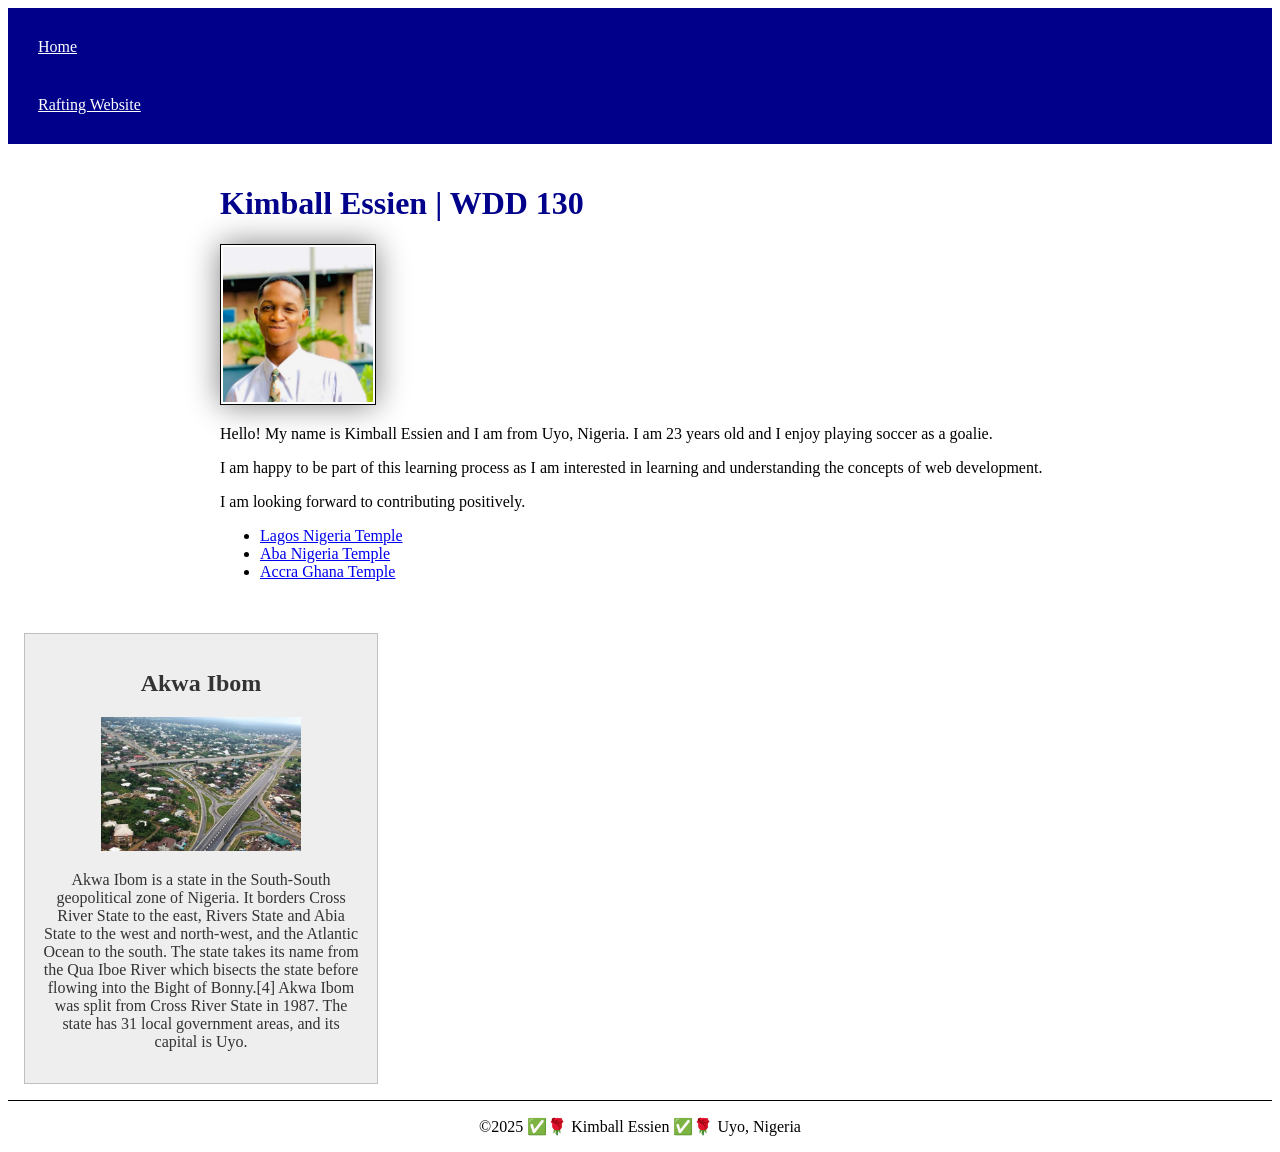
==== index.html @ c75c825f "edit" ====
<!DOCTYPE html>
  <html lang="en-US">

  <head>
  <meta charset="utf-8">
  <meta name="viewport" content="width=device-width,initial-scale=1.0">
   <title>Kimball Essien | WDD 130</title>
   <meta name="description" content="Welcome to my course homepage. This site provides resources, assignments, and information about the web development course.">
   <meta name="author" content="Kimball Essien"> 

   <link rel="stylesheet" href="styles/styles.css">
</head>

  <body>
    <header>
      <nav>
        <a href="#">Home</a>
        <a href="wwr/">Rafting Website</a>          
      </nav>
    </header>
    <main>
      <h1>Kimball Essien | WDD 130</h1>
      <img src="images/profile.jpg" alt="Hello, my name is Kimball Essien" width="200">
      <p>Hello! My name is Kimball Essien and I am from Uyo, Nigeria. I am 23 years old and I enjoy playing soccer as a goalie.
      <p>I am happy to be part of this learning process as I am interested in learning and understanding the concepts of web development.</p> 
      <p>I am looking forward to contributing positively.</p>

      <ul>
        <li><a href="https://www.churchofjesuschrist.org/temples/details/lagos-nigeria-temple" target="_blank">Lagos Nigeria Temple</a></li>
        <li><a href="https://www.churchofjesuschrist.org/temples/details/aba-nigeria-temple" target="_blank">Aba Nigeria Temple</a></li>
        <li><a href="https://www.churchofjesuschrist.org/temples/details/accra-ghana-temple" target="_blank">Accra Ghana Temple</a></li>
      </ul>
    </main>
    <aside>
    <h2>Akwa Ibom</h2>
      <img src="images/Akwa Ibom.jpg" alt="Akwa Ibom lanscape">
      <p>Akwa Ibom is a state in the South-South geopolitical zone of Nigeria. It borders Cross River State to the east, Rivers State and Abia State to the west and north-west, and the Atlantic Ocean to the south. The state takes its name from the Qua Iboe River which bisects the state before flowing into the Bight of Bonny.[4] Akwa Ibom was split from Cross River State in 1987. The state has 31 local government areas, and its capital is Uyo.</p>
    </aside>
    <footer>
      <p>©️2025 ✅🌹 Kimball Essien ✅🌹 Uyo, Nigeria</p>
    </footer>
  </body>
  </html>
---- styles/styles.css ----
nav {
  background-color: darkblue;
  padding: 10px;
}

nav a {
  color: white;
  display: block;
  padding: 20px;
}

h1 {
  color: darkblue;
}

main {
  max-width: 840px;
  margin: 0 auto;
  padding: 20px;
}

main img {
  width: 150px;
  height: auto;
  border: 1px solid black;
  padding: 2px;
  box-shadow: 0 0 30px gray;
}

p {
  padding: 0;
}

aside {
 width: 20rem;
 margin: 1rem;
 border: 1px solid rgb(0 0 0 / 0.2); /* 1 */
 padding: 1rem;
 background-color: #eee;
 color: #333;
 text-align: center;
}

aside img {
  width: 200px;
  height: auto;
}

footer {
  margin-top: 15px;
  border-top: 1px solid #000;
  text-align: center;
}
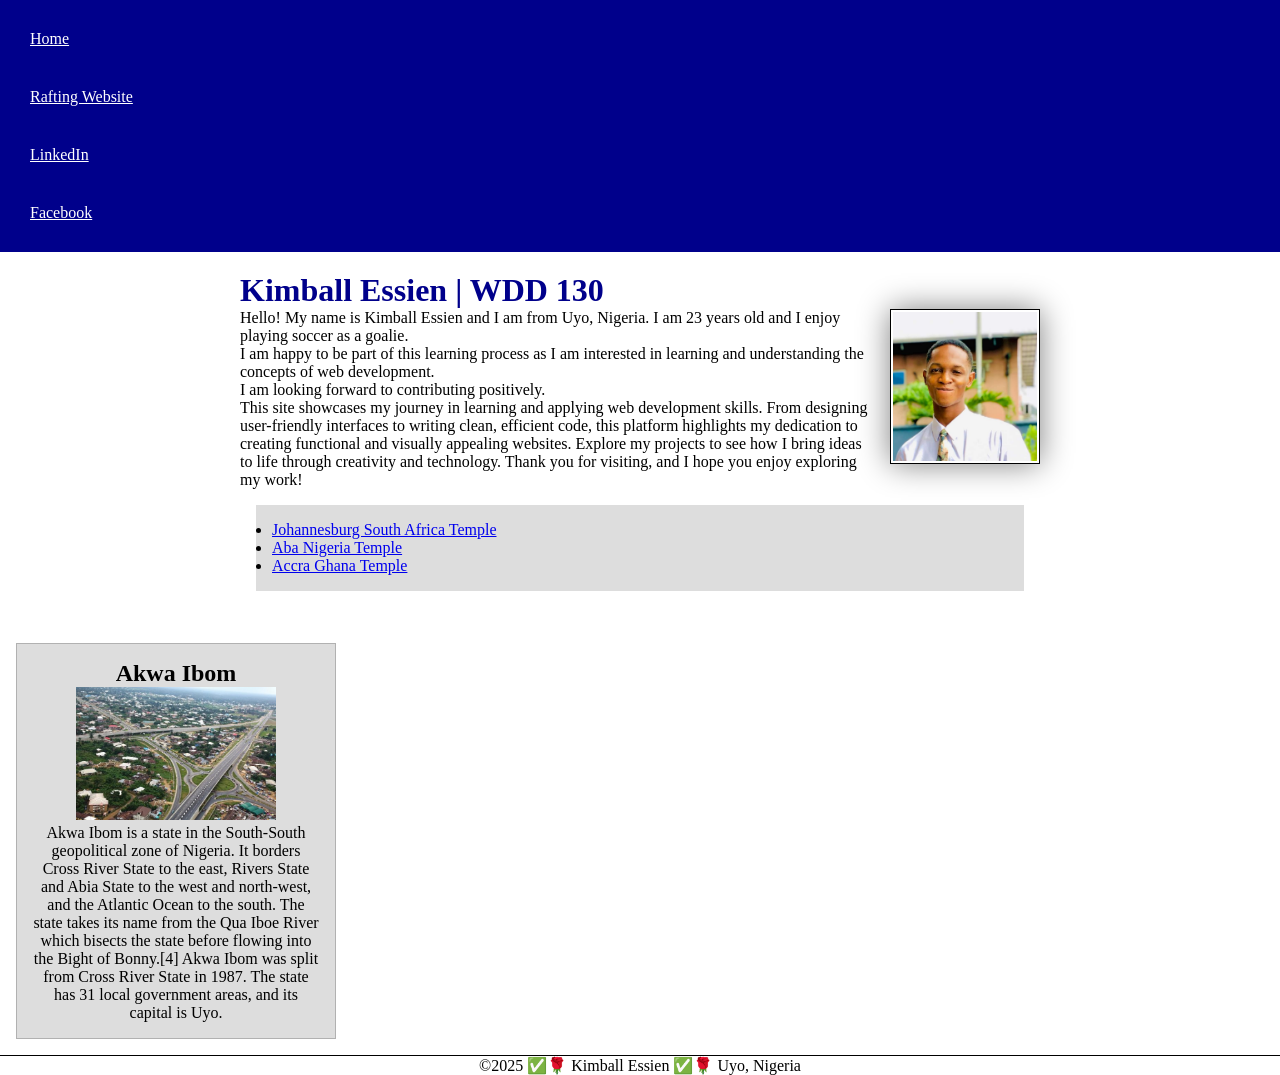
==== commit 9267f94e: "edit" ====
--- a/index.html
+++ b/index.html
@@ -15,7 +15,9 @@
     <header>
       <nav>
         <a href="#">Home</a>
-        <a href="wwr/">Rafting Website</a>          
+        <a href="wwr/">Rafting Website</a>    
+        <a href="https://linkedin.com" target="_blank">LinkedIn</a>
+        <a href="https://web.facebook.com" target="_blank">Facebook</a>     
       </nav>
     </header>
     <main>
@@ -24,17 +26,18 @@
       <p>Hello! My name is Kimball Essien and I am from Uyo, Nigeria. I am 23 years old and I enjoy playing soccer as a goalie.
       <p>I am happy to be part of this learning process as I am interested in learning and understanding the concepts of web development.</p> 
       <p>I am looking forward to contributing positively.</p>
+      <p>This site showcases my journey in learning and applying web development skills. From designing user-friendly interfaces to writing clean, efficient code, this platform highlights my dedication to creating functional and visually appealing websites. Explore my projects to see how I bring ideas to life through creativity and technology. Thank you for visiting, and I hope you enjoy exploring my work!</p>
 
-      <ul>
-        <li><a href="https://www.churchofjesuschrist.org/temples/details/lagos-nigeria-temple" target="_blank">Lagos Nigeria Temple</a></li>
+      <ul class="box">
+        <li><a href="https://www.churchofjesuschrist.org/temples/details/johannesburg-south-africa-temple" target="_blank">Johannesburg South Africa Temple</a></li>
         <li><a href="https://www.churchofjesuschrist.org/temples/details/aba-nigeria-temple" target="_blank">Aba Nigeria Temple</a></li>
         <li><a href="https://www.churchofjesuschrist.org/temples/details/accra-ghana-temple" target="_blank">Accra Ghana Temple</a></li>
       </ul>
     </main>
-    <aside>
+    <aside class="box">
     <h2>Akwa Ibom</h2>
-      <img src="images/Akwa Ibom.jpg" alt="Akwa Ibom lanscape">
-      <p>Akwa Ibom is a state in the South-South geopolitical zone of Nigeria. It borders Cross River State to the east, Rivers State and Abia State to the west and north-west, and the Atlantic Ocean to the south. The state takes its name from the Qua Iboe River which bisects the state before flowing into the Bight of Bonny.[4] Akwa Ibom was split from Cross River State in 1987. The state has 31 local government areas, and its capital is Uyo.</p>
+    <img src="images/Akwa Ibom.jpg" alt="Akwa Ibom lanscape">
+    <p>Akwa Ibom is a state in the South-South geopolitical zone of Nigeria. It borders Cross River State to the east, Rivers State and Abia State to the west and north-west, and the Atlantic Ocean to the south. The state takes its name from the Qua Iboe River which bisects the state before flowing into the Bight of Bonny.[4] Akwa Ibom was split from Cross River State in 1987. The state has 31 local government areas, and its capital is Uyo.</p>
     </aside>
     <footer>
       <p>©️2025 ✅🌹 Kimball Essien ✅🌹 Uyo, Nigeria</p>
--- a/styles/styles.css
+++ b/styles/styles.css
@@ -1,3 +1,10 @@
+/* Universal Selector */
+* {
+  margin: 0;
+  padding: 0;
+  box-sizing: border-box;
+}
+
 nav {
   background-color: darkblue;
   padding: 10px;
@@ -25,6 +32,8 @@
   border: 1px solid black;
   padding: 2px;
   box-shadow: 0 0 30px gray;
+  float: right;
+  margin-left: 1rem;
 }
 
 p {
@@ -50,4 +59,14 @@
   margin-top: 15px;
   border-top: 1px solid #000;
   text-align: center;
-}+}
+
+/* Class Selectors */
+.box {
+  margin: 1rem;
+  padding: 1rem;
+  border: 1px solid rgb(0, 0, 0 / .1);
+  background-color: #ddd;
+  color: #000;
+}
+
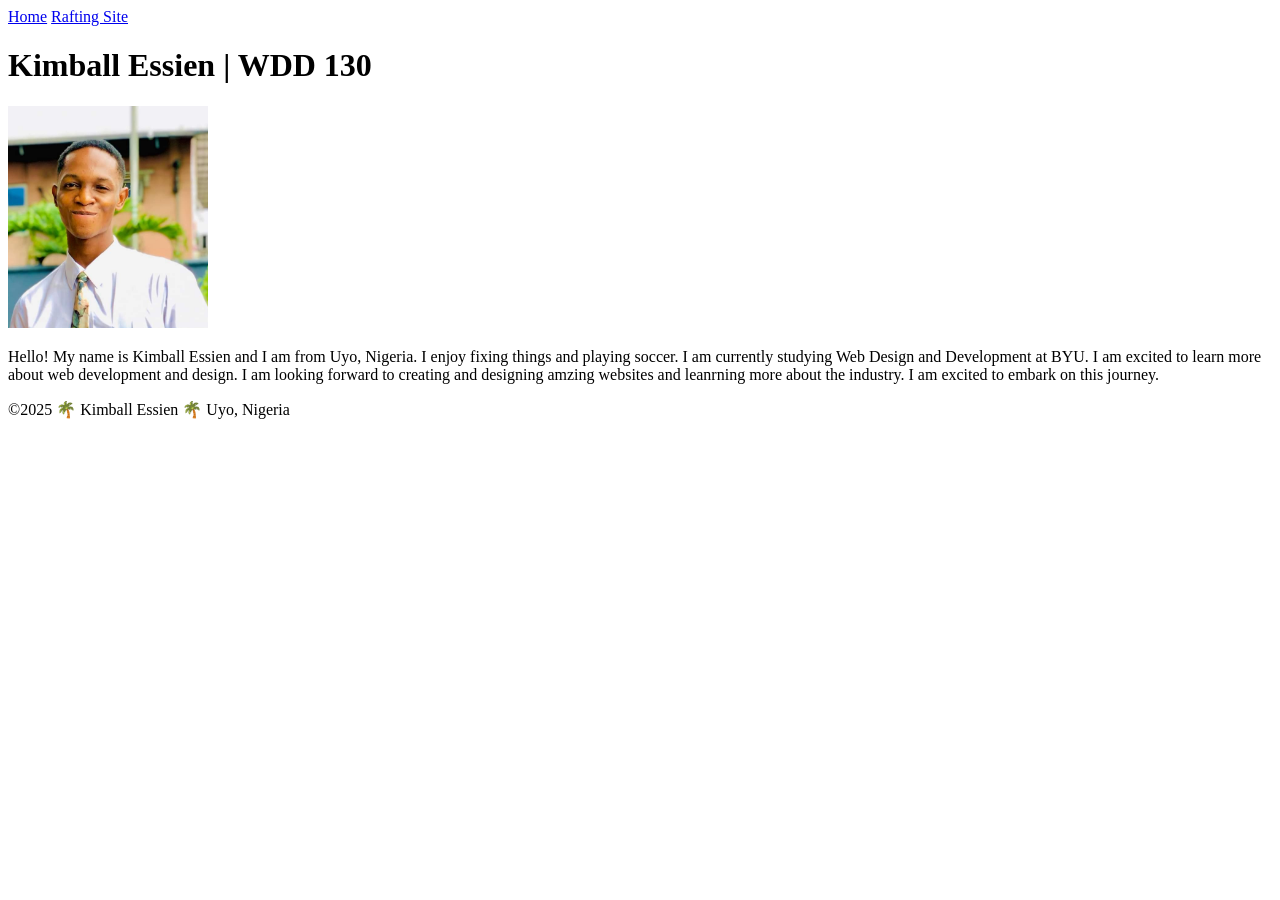
==== commit 25a2596d: "name change" ====
--- a/index.html
+++ b/index.html
@@ -1,46 +1,24 @@
 <!DOCTYPE html>
-  <html lang="en-US">
-
-  <head>
-  <meta charset="utf-8">
-  <meta name="viewport" content="width=device-width,initial-scale=1.0">
-   <title>Kimball Essien | WDD 130</title>
-   <meta name="description" content="Welcome to my course homepage. This site provides resources, assignments, and information about the web development course.">
-   <meta name="author" content="Kimball Essien"> 
-
-   <link rel="stylesheet" href="styles/styles.css">
+<html lang="en-US">
+<head>
+    <meta charset="utf-8">
+    <meta name="viewport" content="width=device-width, initial-scale=1.0">
+    <title>Kimball Essien | WDD 130</title>
 </head>
-
-  <body>
-    <header>
-      <nav>
-        <a href="#">Home</a>
-        <a href="wwr/">Rafting Website</a>    
-        <a href="https://linkedin.com" target="_blank">LinkedIn</a>
-        <a href="https://web.facebook.com" target="_blank">Facebook</a>     
-      </nav>
-    </header>
-    <main>
-      <h1>Kimball Essien | WDD 130</h1>
-      <img src="images/profile.jpg" alt="Hello, my name is Kimball Essien" width="200">
-      <p>Hello! My name is Kimball Essien and I am from Uyo, Nigeria. I am 23 years old and I enjoy playing soccer as a goalie.
-      <p>I am happy to be part of this learning process as I am interested in learning and understanding the concepts of web development.</p> 
-      <p>I am looking forward to contributing positively.</p>
-      <p>This site showcases my journey in learning and applying web development skills. From designing user-friendly interfaces to writing clean, efficient code, this platform highlights my dedication to creating functional and visually appealing websites. Explore my projects to see how I bring ideas to life through creativity and technology. Thank you for visiting, and I hope you enjoy exploring my work!</p>
-
-      <ul class="box">
-        <li><a href="https://www.churchofjesuschrist.org/temples/details/johannesburg-south-africa-temple" target="_blank">Johannesburg South Africa Temple</a></li>
-        <li><a href="https://www.churchofjesuschrist.org/temples/details/aba-nigeria-temple" target="_blank">Aba Nigeria Temple</a></li>
-        <li><a href="https://www.churchofjesuschrist.org/temples/details/accra-ghana-temple" target="_blank">Accra Ghana Temple</a></li>
-      </ul>
-    </main>
-    <aside class="box">
-    <h2>Akwa Ibom</h2>
-    <img src="images/Akwa Ibom.jpg" alt="Akwa Ibom lanscape">
-    <p>Akwa Ibom is a state in the South-South geopolitical zone of Nigeria. It borders Cross River State to the east, Rivers State and Abia State to the west and north-west, and the Atlantic Ocean to the south. The state takes its name from the Qua Iboe River which bisects the state before flowing into the Bight of Bonny.[4] Akwa Ibom was split from Cross River State in 1987. The state has 31 local government areas, and its capital is Uyo.</p>
-    </aside>
-    <footer>
-      <p>©️2025 ✅🌹 Kimball Essien ✅🌹 Uyo, Nigeria</p>
-    </footer>
-  </body>
-  </html>+<body>
+<header>
+ <nav>
+    <a href="#">Home</a>
+    <a href="wwr/">Rafting Site</a>
+ </nav>
+</header>
+<main>
+   <h1>Kimball Essien | WDD 130</h1>
+   <img src="images/profile.jpg" alt="Hello, my name is Kimball Essien" width="200">
+   <p>Hello! My name is Kimball Essien and I am from Uyo, Nigeria. I enjoy fixing things and playing soccer. I am currently studying Web Design and Development at BYU. I am excited to learn more about web development and design. I am looking forward to creating and designing amzing websites and leanrning more about the industry. I am excited to embark on this journey. </p>
+</main>
+<footer>
+    <p>©️2025 🌴 Kimball Essien 🌴 Uyo, Nigeria</p>
+</footer>
+</body>
+</html>
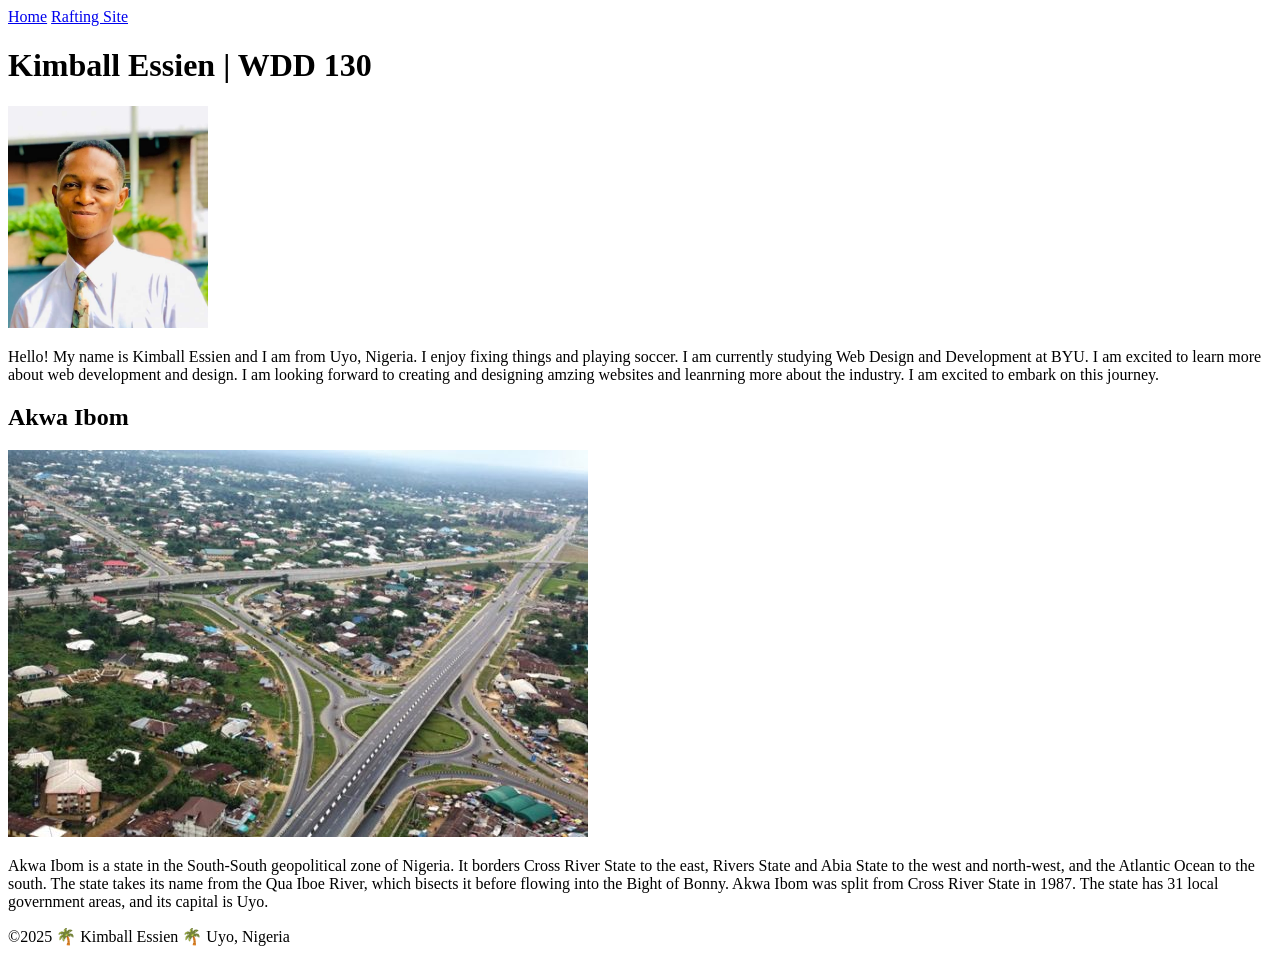
==== commit 39a6d43a: "edit" ====
--- a/index.html
+++ b/index.html
@@ -5,6 +5,8 @@
     <meta name="viewport" content="width=device-width, initial-scale=1.0">
     <title>Kimball Essien | WDD 130</title>
 </head>
+ <meta name="description" content="My name is Kimball Essien,and this course is Web & Computer Programming, the purpose of this page is to provide clear purpose on white water Rafting project .">
+ <meta name="author" content="Kimball Essien">
 <body>
 <header>
  <nav>
@@ -17,6 +19,11 @@
    <img src="images/profile.jpg" alt="Hello, my name is Kimball Essien" width="200">
    <p>Hello! My name is Kimball Essien and I am from Uyo, Nigeria. I enjoy fixing things and playing soccer. I am currently studying Web Design and Development at BYU. I am excited to learn more about web development and design. I am looking forward to creating and designing amzing websites and leanrning more about the industry. I am excited to embark on this journey. </p>
 </main>
+<aside>
+    <h2>Akwa Ibom</h2>
+    <img src="images/Akwa Ibom.jpg" alt="AKwa Ibom landscape">
+    <p>Akwa Ibom is a state in the South-South geopolitical zone of Nigeria. It borders Cross River State to the east, Rivers State and Abia State to the west and north-west, and the Atlantic Ocean to the south. The state takes its name from the Qua Iboe River, which bisects it before flowing into the Bight of Bonny. Akwa Ibom was split from Cross River State in 1987. The state has 31 local government areas, and its capital is Uyo.</p>
+</aside>
 <footer>
     <p>©️2025 🌴 Kimball Essien 🌴 Uyo, Nigeria</p>
 </footer>
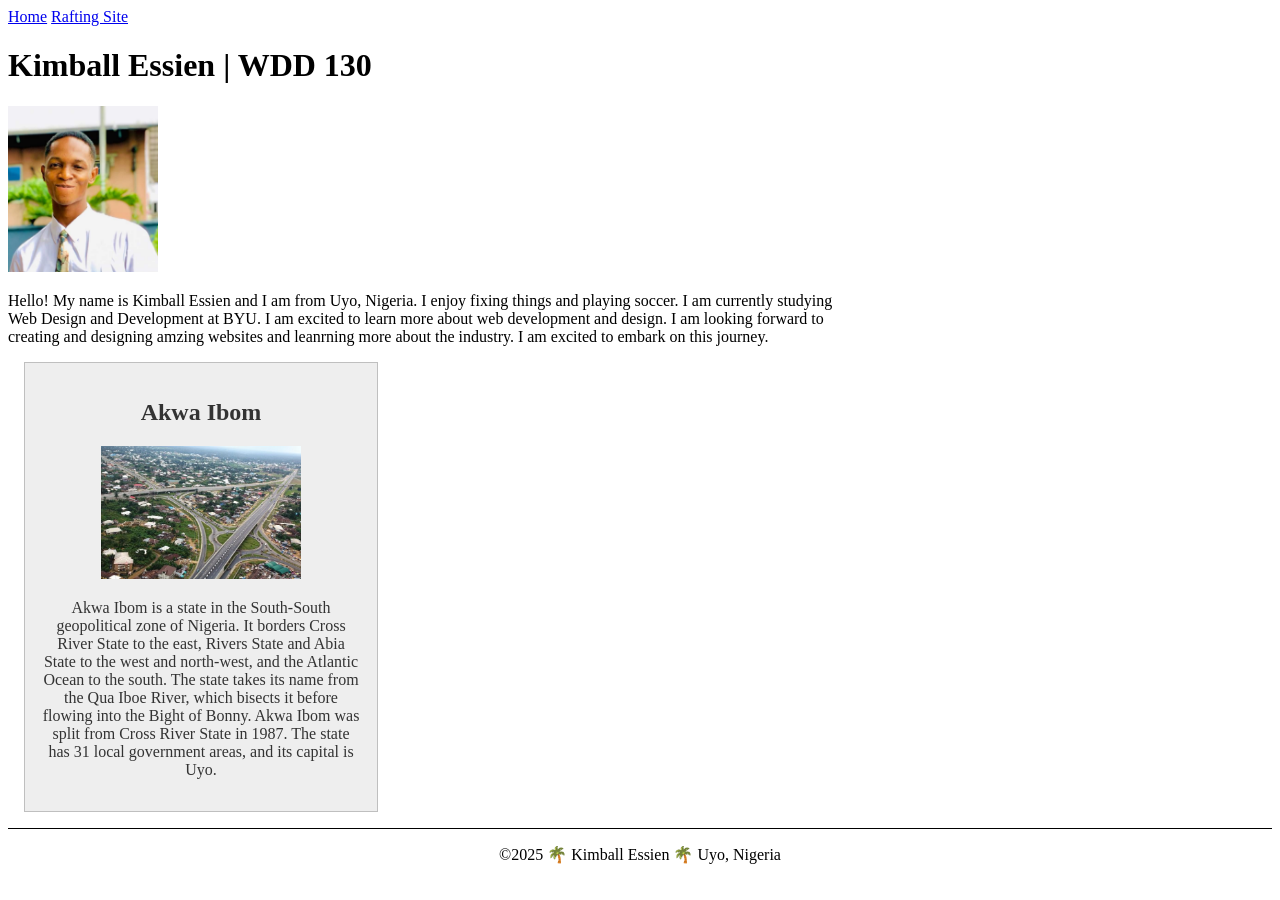
==== commit 17c2ddd0: "edit" ====
--- a/index.html
+++ b/index.html
@@ -4,9 +4,10 @@
     <meta charset="utf-8">
     <meta name="viewport" content="width=device-width, initial-scale=1.0">
     <title>Kimball Essien | WDD 130</title>
+    <meta name="description" content="Kimball Essien's BYU-Idaho WDD 130 course home page.">
+    <meta name="author" content="Kimball Essien">
+    <link rel="stylesheet" href="styles/styles.css">
 </head>
- <meta name="description" content="My name is Kimball Essien,and this course is Web & Computer Programming, the purpose of this page is to provide clear purpose on white water Rafting project .">
- <meta name="author" content="Kimball Essien">
 <body>
 <header>
  <nav>
--- a/styles/styles.css
+++ b/styles/styles.css
@@ -0,0 +1,26 @@
+main {
+    max-width: 840px;
+}
+aside {
+    width: 20rem;
+    margin: 1rem;
+    border: 1px solid rgb(0 0 0 / 0.2); /* 1 */
+    padding: 1rem;
+    background-color: #eee;
+    color: #333;
+    text-align: center;
+}
+aside img {
+    width: 200px;
+    height: auto;
+}
+main img {
+    width: 150px;
+    height: auto;
+}
+p { padding: 0;}
+footer {
+    margin-top: 15px;
+    border-top: 1px solid #000;
+    text-align: center;
+}
